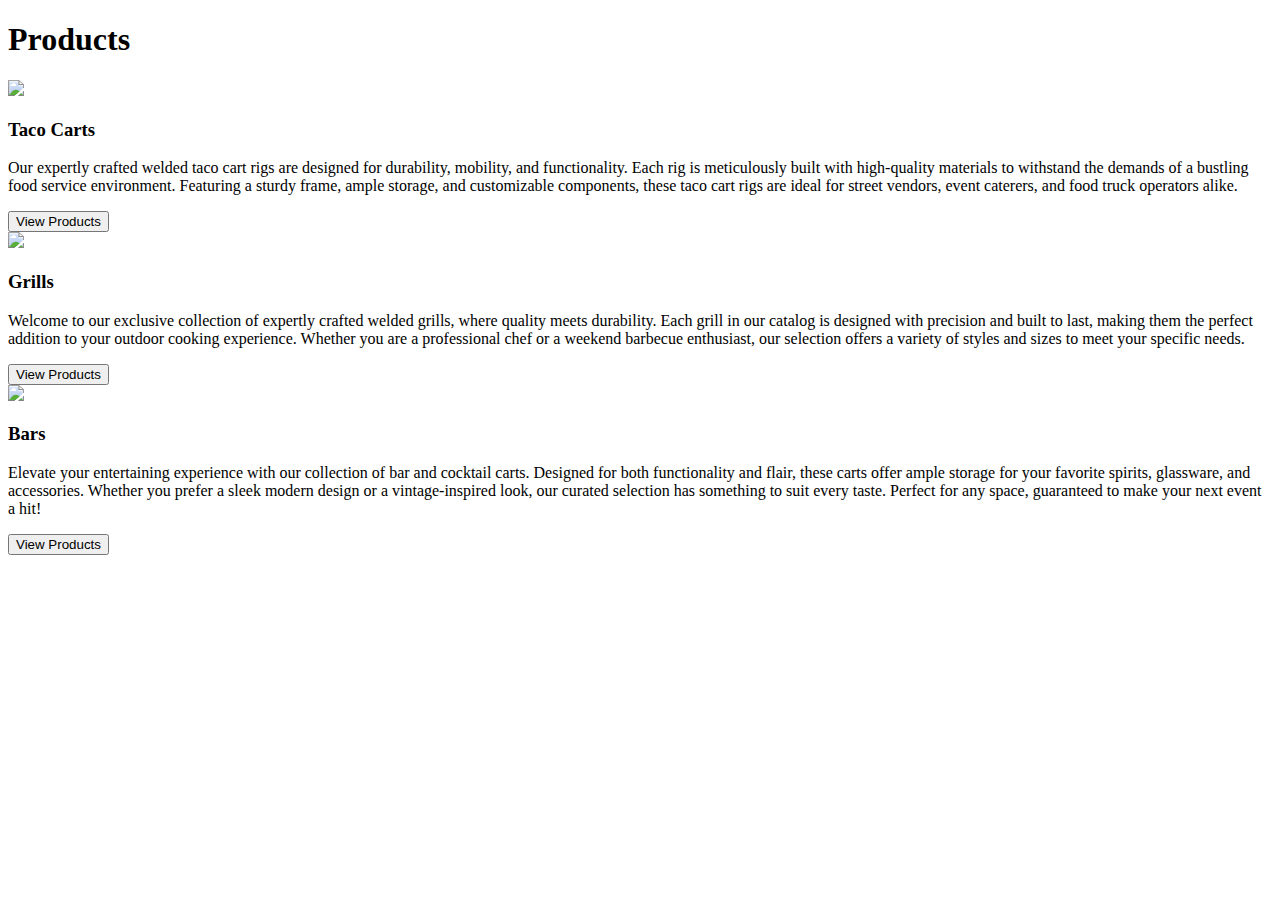
==== Desktop/testervscode/products.html @ 1fe4eb21 "Updated "products.html"" ====
<!DOCTYPE html>
<html lang="en">
<head>
    <meta charset="UTF-8">
    <meta name="viewport" content="width=device-width, initial-scale=1.0">
    <title>Document</title>
    <link href="https://cdn.jsdelivr.net/npm/bootstrap@5.0.2/dist/css/bootstrap.min.css" rel="stylesheet" integrity="sha384-EVSTQN3/azprG1Anm3QDgpJLIm9Nao0Yz1ztcQTwFspd3yD65VohhpuuCOmLASjC" crossorigin="anonymous">
    <link rel="stylesheet" href="styles2.css">
</head>
<body>
    <header>
        <h1 class="d-flex justify-content-center">Products</h1>
    </header>
    <main>
        <div class="spacer"></div>
        <section class="container-fluid px-4 pt-3" id="sec1">
            <div class="row gx-4">
                <div class="col-md-4 mb-4">
                    <div class="d-flex flex-column h-100">
                        <div class="d-flex justify-content-center">
                            <img src="tacocart2.png" class="rounded img-fluid">
                        </div>
                        <div class="d-flex mt-2 flex-column mt-4">
                            <h3 class="d-flex justify-content-center">Taco Carts</h3>
                            <p class="d-flex justify-content-start mt-2">
                                Our expertly crafted welded taco cart rigs are designed for durability, mobility, and functionality. Each rig is meticulously built with high-quality materials to withstand the demands of a bustling food service environment. Featuring a sturdy frame, ample storage, and customizable components, these taco cart rigs are ideal for street vendors, event caterers, and food truck operators alike.
                            </p>
                        </div>
                        <div class="mt-auto">
                            <button type="button" class="btn btn-warning mb-3">View Products</button>
                        </div>
                    </div>
                </div>
                <div class="col-md-4 mb-4">
                    <div class="d-flex flex-column h-100">
                        <div class="d-flex justify-content-center">
                            <img src="grill2.png" class="rounded img-fluid">
                        </div>
                        <div class="d-flex mt-2 flex-column mt-4">
                            <h3 class="d-flex justify-content-center">Grills</h3>
                            <p class="d-flex justify-content-start mt-2">
                                Welcome to our exclusive collection of expertly crafted welded grills, where quality meets durability. Each grill in our catalog is designed with precision and built to last, making them the perfect addition to your outdoor cooking experience. Whether you are a professional chef or a weekend barbecue enthusiast, our selection offers a variety of styles and sizes to meet your specific needs.
                            </p>
                        </div>
                        <div class="mt-auto">
                            <button type="button" class="btn btn-warning mb-3">View Products</button>
                        </div>
                    </div>
                </div>
                <div class="col-md-4 mb-4">
                    <div class="d-flex flex-column h-100">
                        <div class="d-flex justify-content-center">
                            <img src="bar.gif" class="rounded img-fluid">
                        </div>
                        <div class="d-flex mt-2 flex-column mt-4">
                            <h3 class="d-flex justify-content-center">Bars</h3>
                            <p class="d-flex justify-content-start mt-2">
                                Elevate your entertaining experience with our collection of bar and cocktail carts. Designed for both functionality and flair, these carts offer ample storage for your favorite spirits, glassware, and accessories. Whether you prefer a sleek modern design or a vintage-inspired look, our curated selection has something to suit every taste. Perfect for any space, guaranteed to make your next event a hit!
                            </p>
                        </div>
                        <div class="mt-auto">
                            <button type="button" class="btn btn-warning mb-3">View Products</button>
                        </div>
                    </div>
                </div>
            </div>
        </section>
    </main>
</body>

</html>
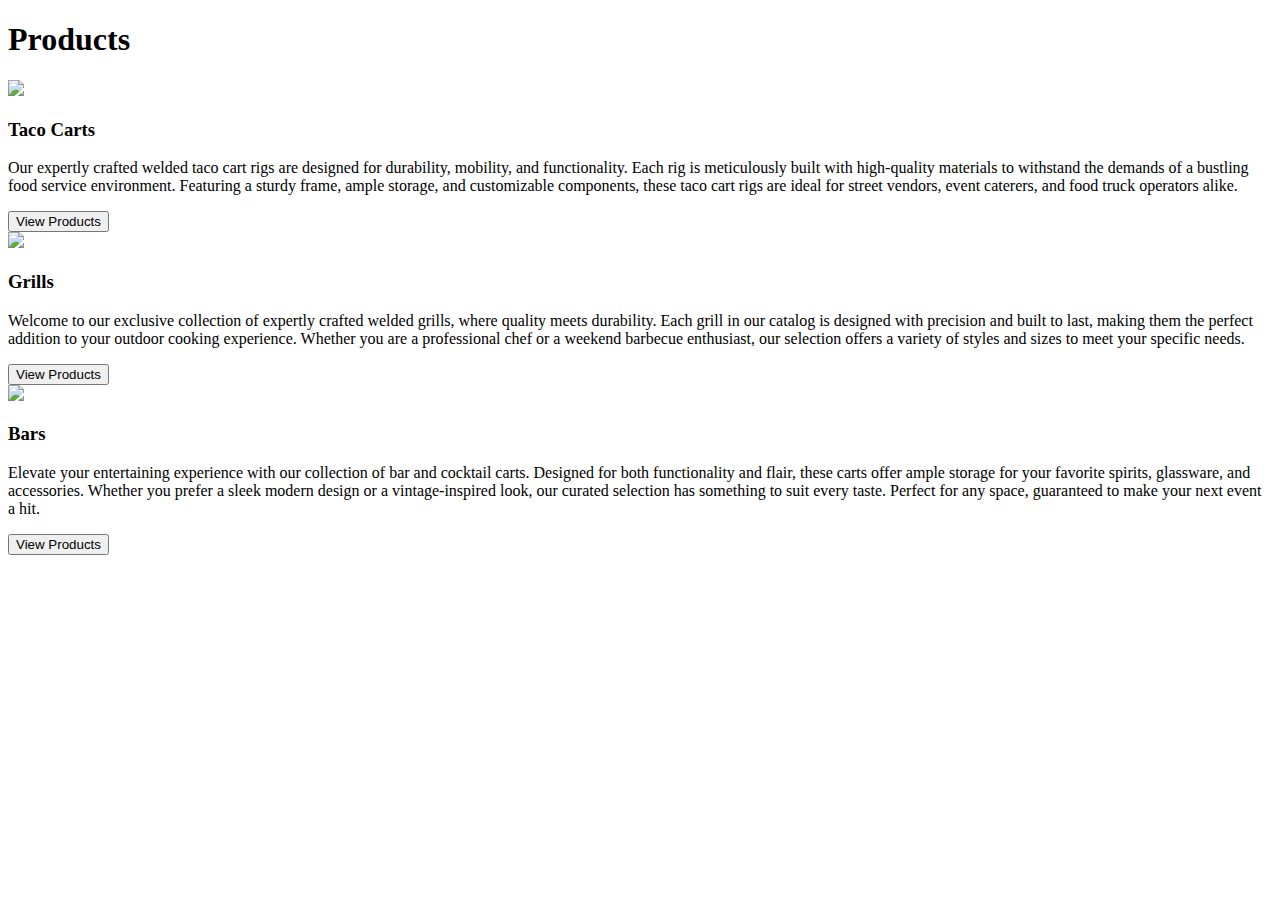
==== commit 60877901: "Update "products.html"" ====
--- a/Desktop/testervscode/products.html
+++ b/Desktop/testervscode/products.html
@@ -55,7 +55,7 @@
                         <div class="d-flex mt-2 flex-column mt-4">
                             <h3 class="d-flex justify-content-center">Bars</h3>
                             <p class="d-flex justify-content-start mt-2">
-                                Elevate your entertaining experience with our collection of bar and cocktail carts. Designed for both functionality and flair, these carts offer ample storage for your favorite spirits, glassware, and accessories. Whether you prefer a sleek modern design or a vintage-inspired look, our curated selection has something to suit every taste. Perfect for any space, guaranteed to make your next event a hit!
+                                Elevate your entertaining experience with our collection of bar and cocktail carts. Designed for both functionality and flair, these carts offer ample storage for your favorite spirits, glassware, and accessories. Whether you prefer a sleek modern design or a vintage-inspired look, our curated selection has something to suit every taste. Perfect for any space, guaranteed to make your next event a hit.
                             </p>
                         </div>
                         <div class="mt-auto">
